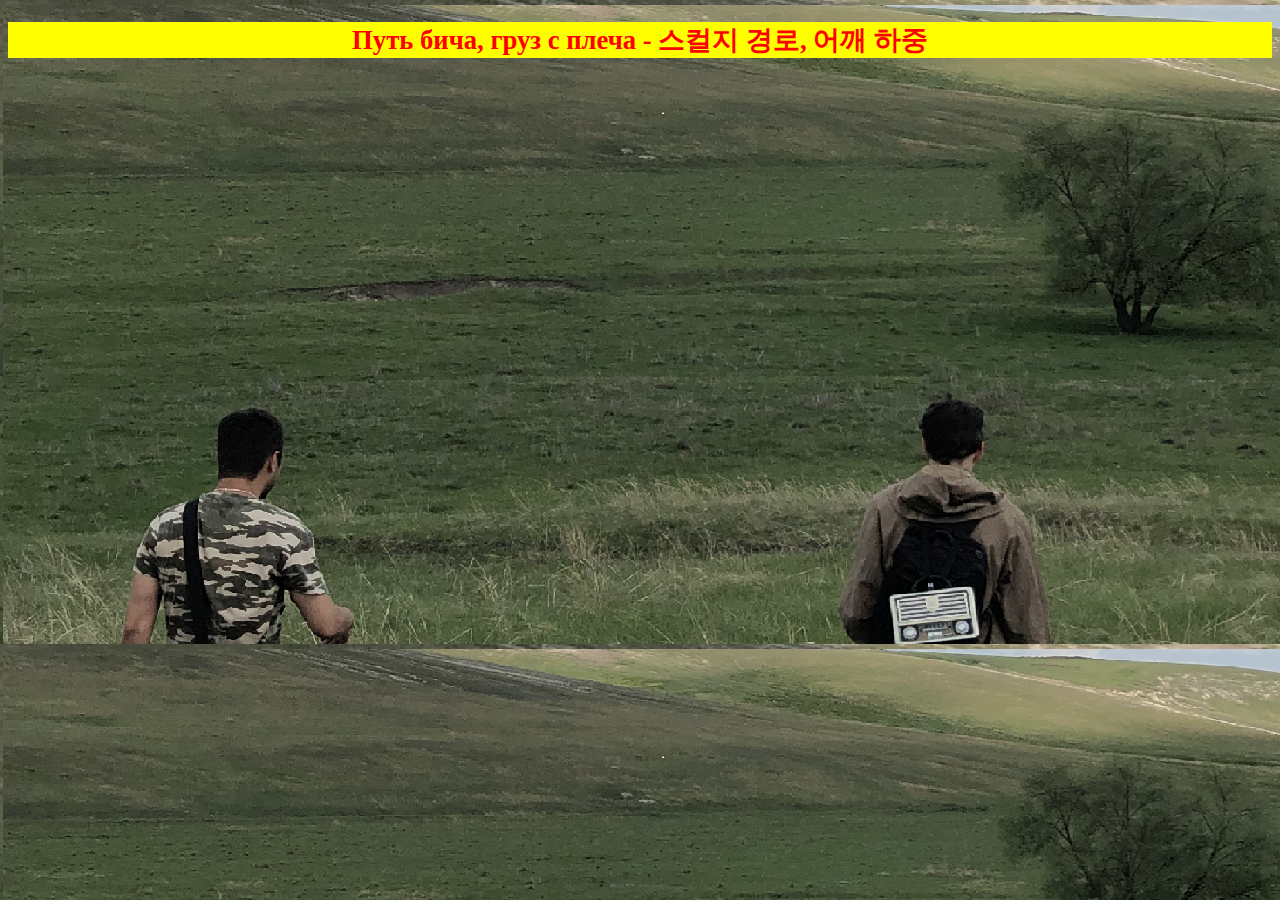
==== index.html @ 762d0f47 "Update index.html" ====
﻿<!DOCTYPE html>
<head> 
 <meta charset="utf-8">
 <h2><center>Путь бича, груз с плеча - 스컬지 경로, 어깨 하중</center></h2>

 <link rel="stylesheet" href="style.css"> 

 <script type="application/javascript" src="script1.js"></script>

</head>

<title> Логово бичей </title>

<body>

</body>
---- style.css ----
﻿h2 {
   font-size: 20pt; 
   color: red; 
   background: yellow; 
}

body {
   background-image: url(background.jpg);
   background-color: green;
}
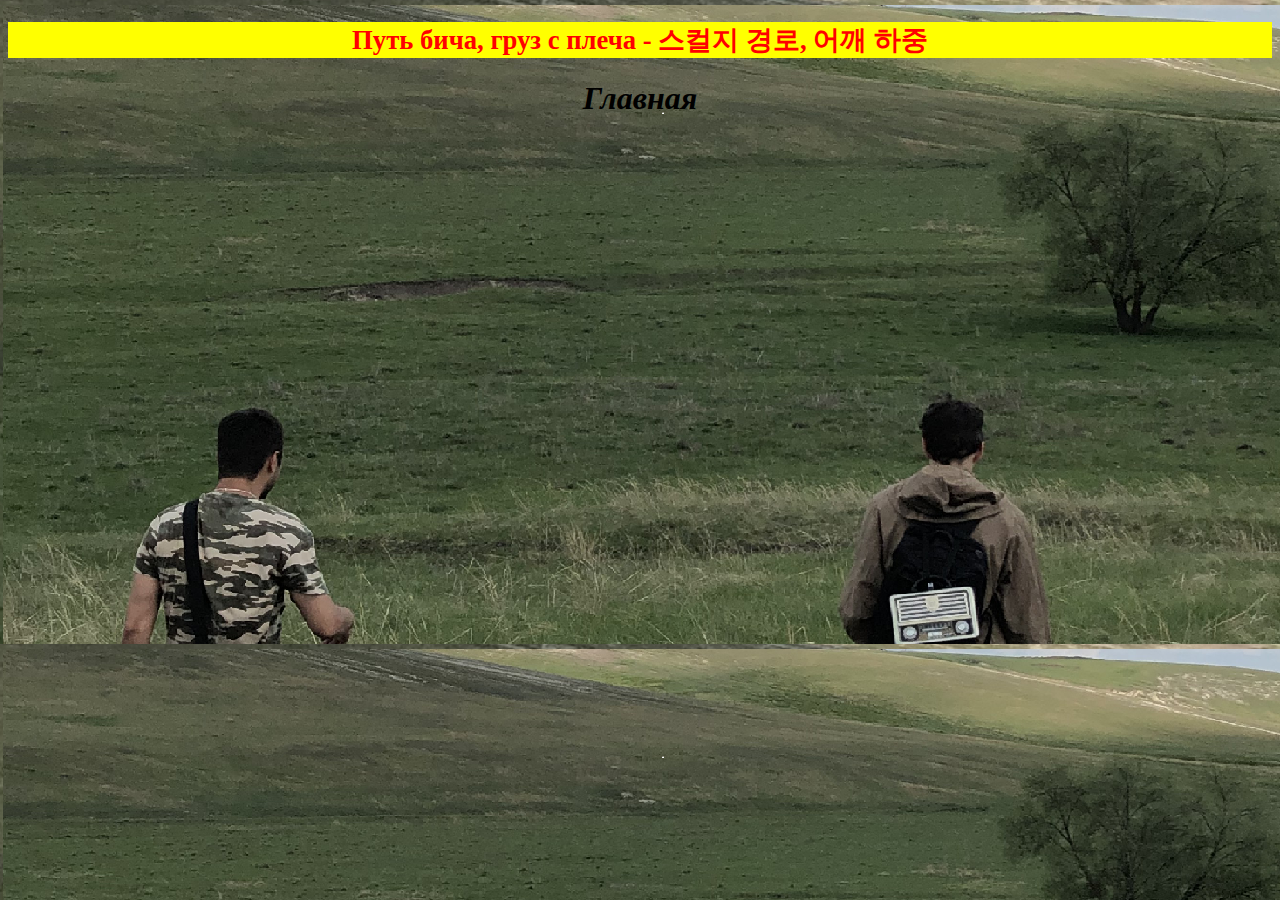
==== commit e85210bb: "Update index.html" ====
--- a/index.html
+++ b/index.html
@@ -12,5 +12,5 @@
 <title> Логово бичей </title>
 
 <body>
-
+ <h1><center><em>Главная</em></center></h1>
 </body>
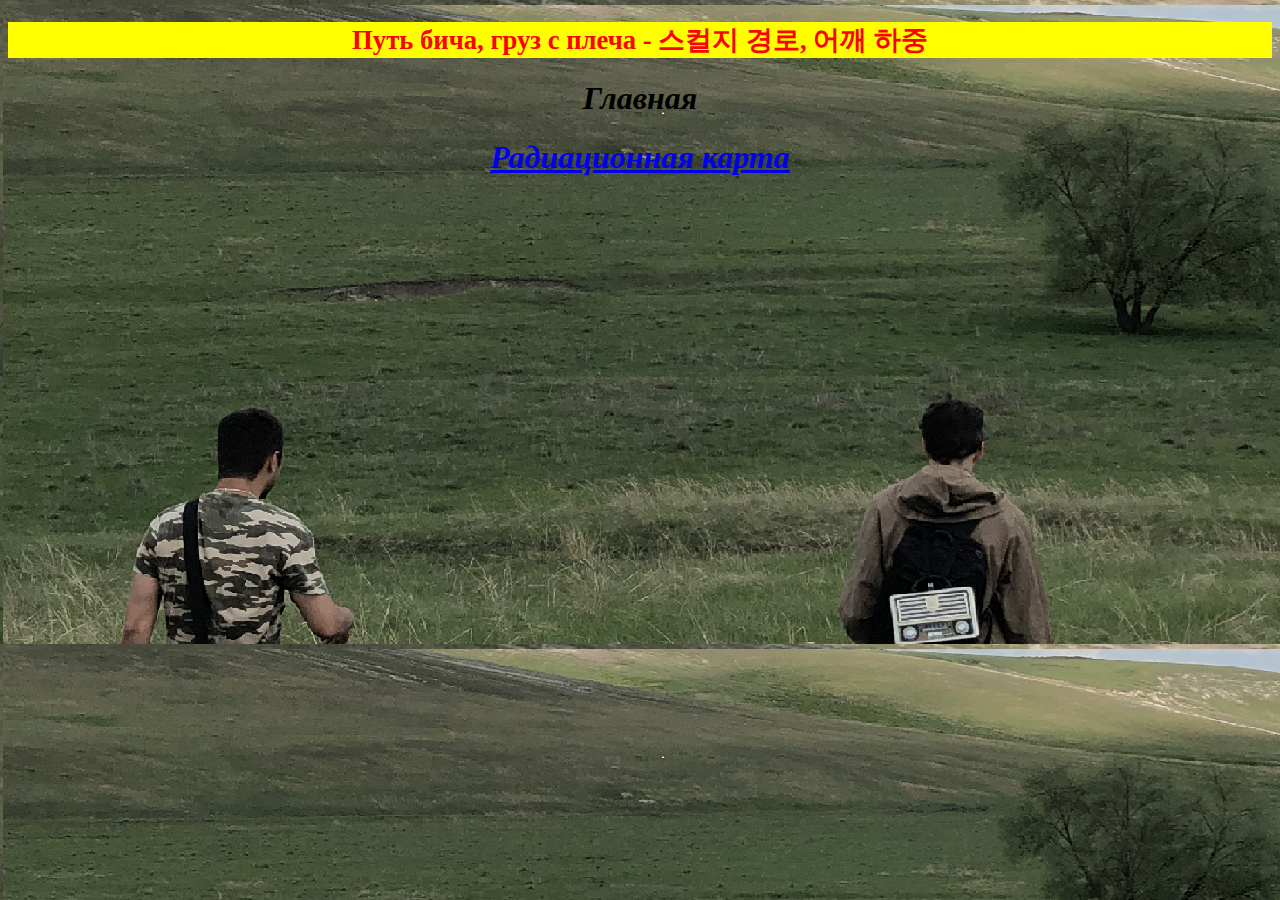
==== commit 4b0fbc85: "Update index.html" ====
--- a/index.html
+++ b/index.html
@@ -13,4 +13,5 @@
 
 <body>
  <h1><center><em>Главная</em></center></h1>
+ <a href = "map.html"><h1><center><em>Радиационная карта</em></center></h1></a>
 </body>
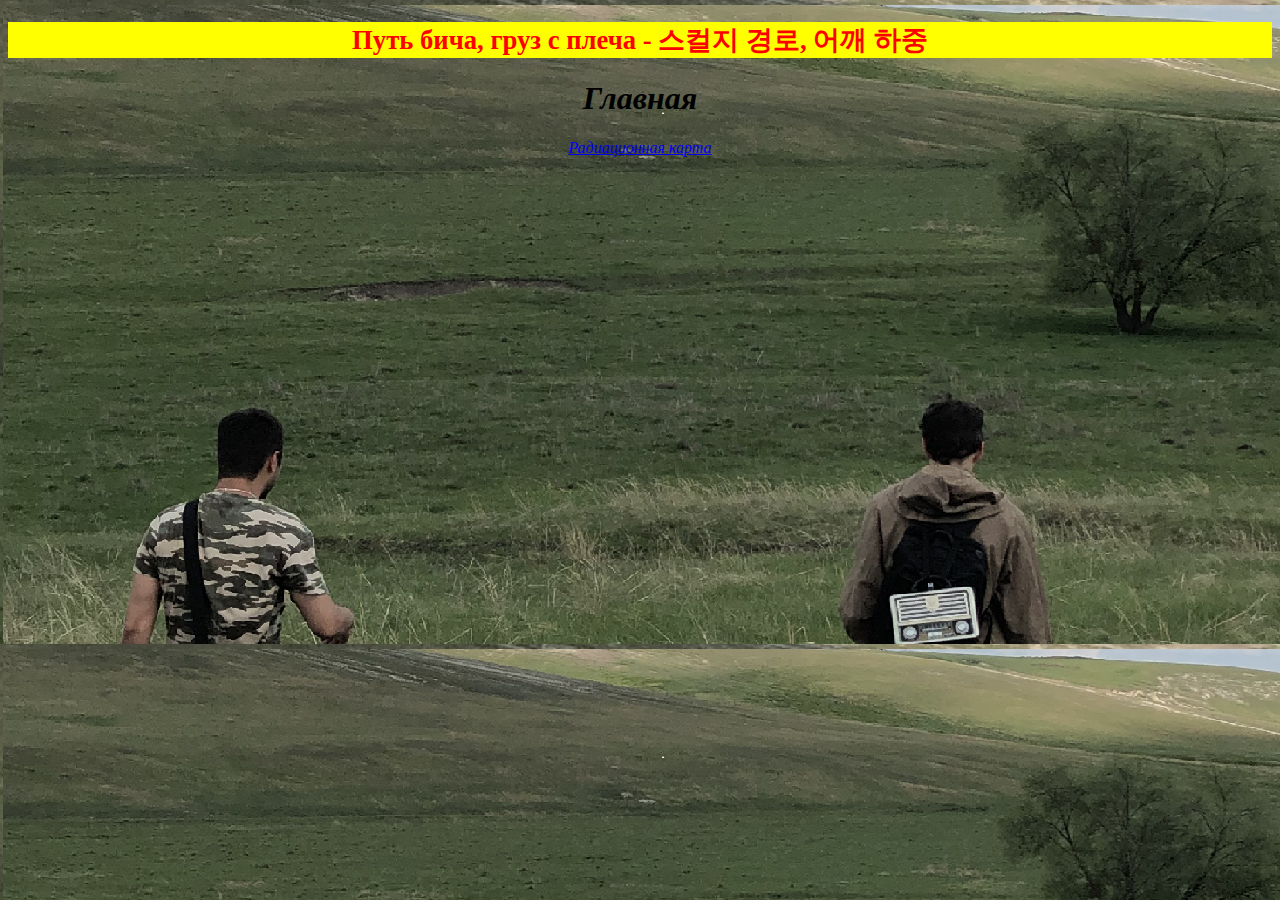
==== commit bec3258c: "Update index.html" ====
--- a/index.html
+++ b/index.html
@@ -13,5 +13,5 @@
 
 <body>
  <h1><center><em>Главная</em></center></h1>
- <a href = "map.html"><h1><center><em>Радиационная карта</em></center></h1></a>
+ <a href = "map.html"><center><em>Радиационная карта</em></center></a>
 </body>
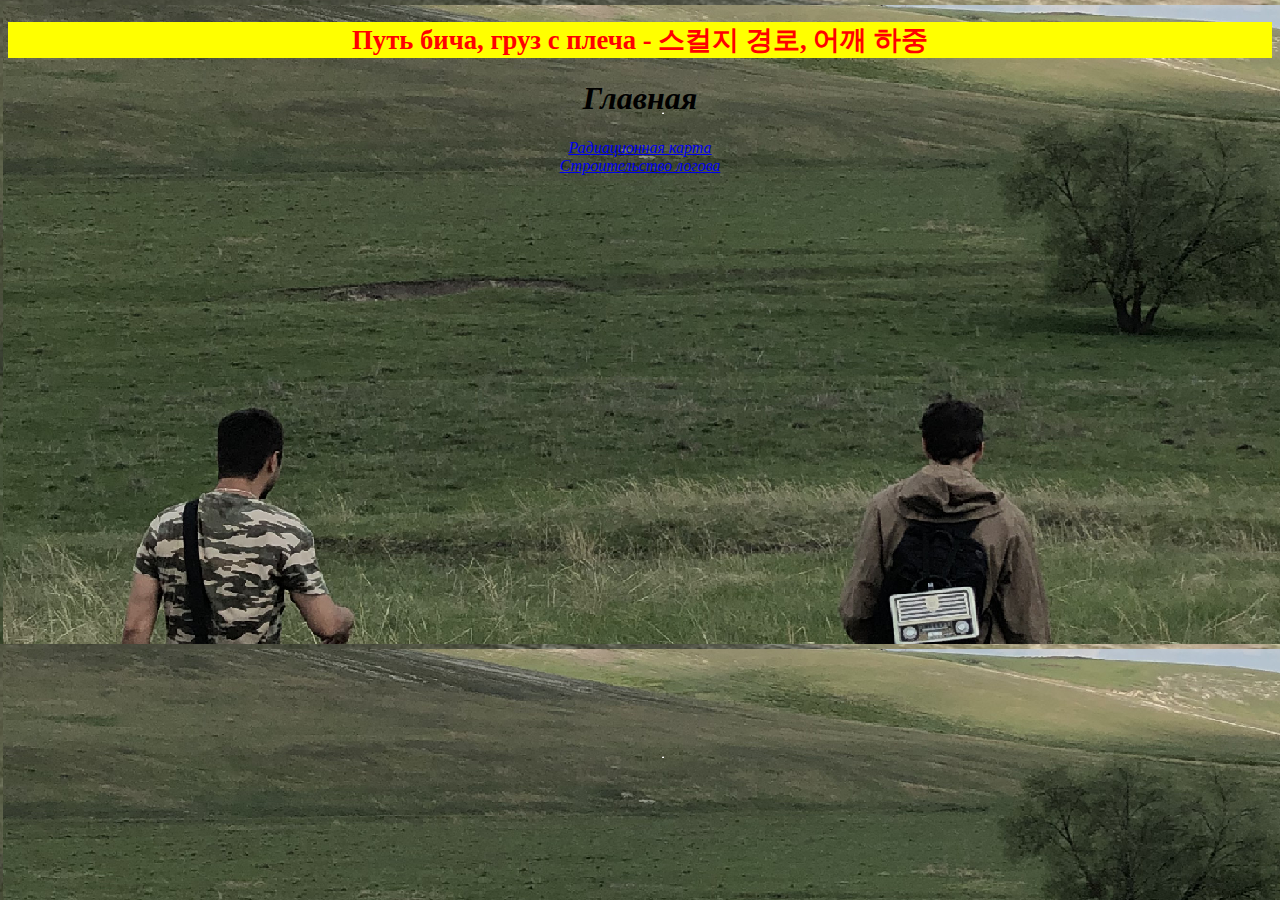
==== commit e3b3a40c: "Update index.html" ====
--- a/index.html
+++ b/index.html
@@ -14,4 +14,5 @@
 <body>
  <h1><center><em>Главная</em></center></h1>
  <a href = "map.html"><center><em>Радиационная карта</em></center></a>
+ <a href = "lair.html"><center><em>Строительство логова</em></center></a>
 </body>
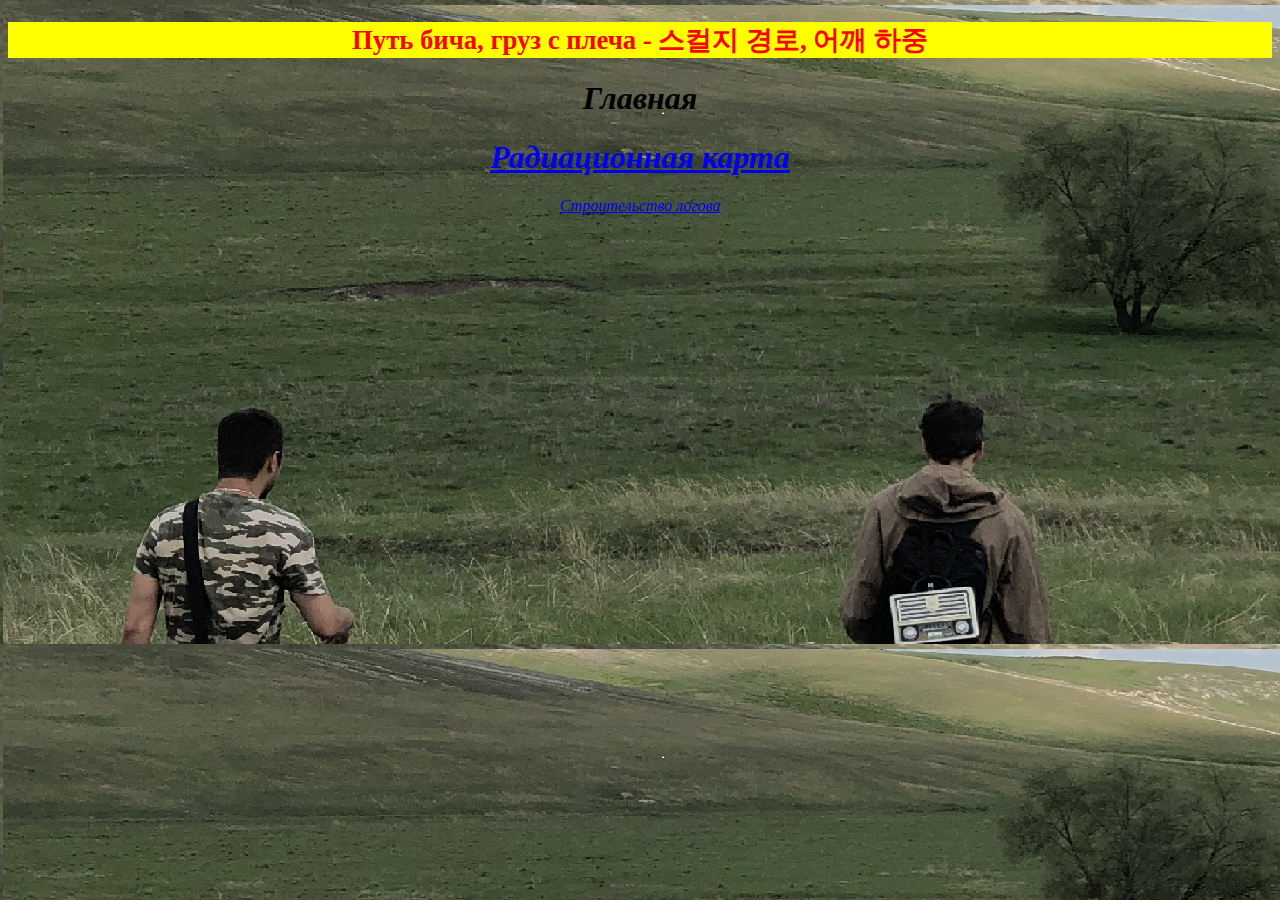
==== commit e9eb38e3: "Update index.html" ====
--- a/index.html
+++ b/index.html
@@ -13,6 +13,6 @@
 
 <body>
  <h1><center><em>Главная</em></center></h1>
- <a href = "map.html"><center><em>Радиационная карта</em></center></a>
+ <a href = "map.html"><center><em><h1>Радиационная карта</h1></em></center></a>
  <a href = "lair.html"><center><em>Строительство логова</em></center></a>
 </body>
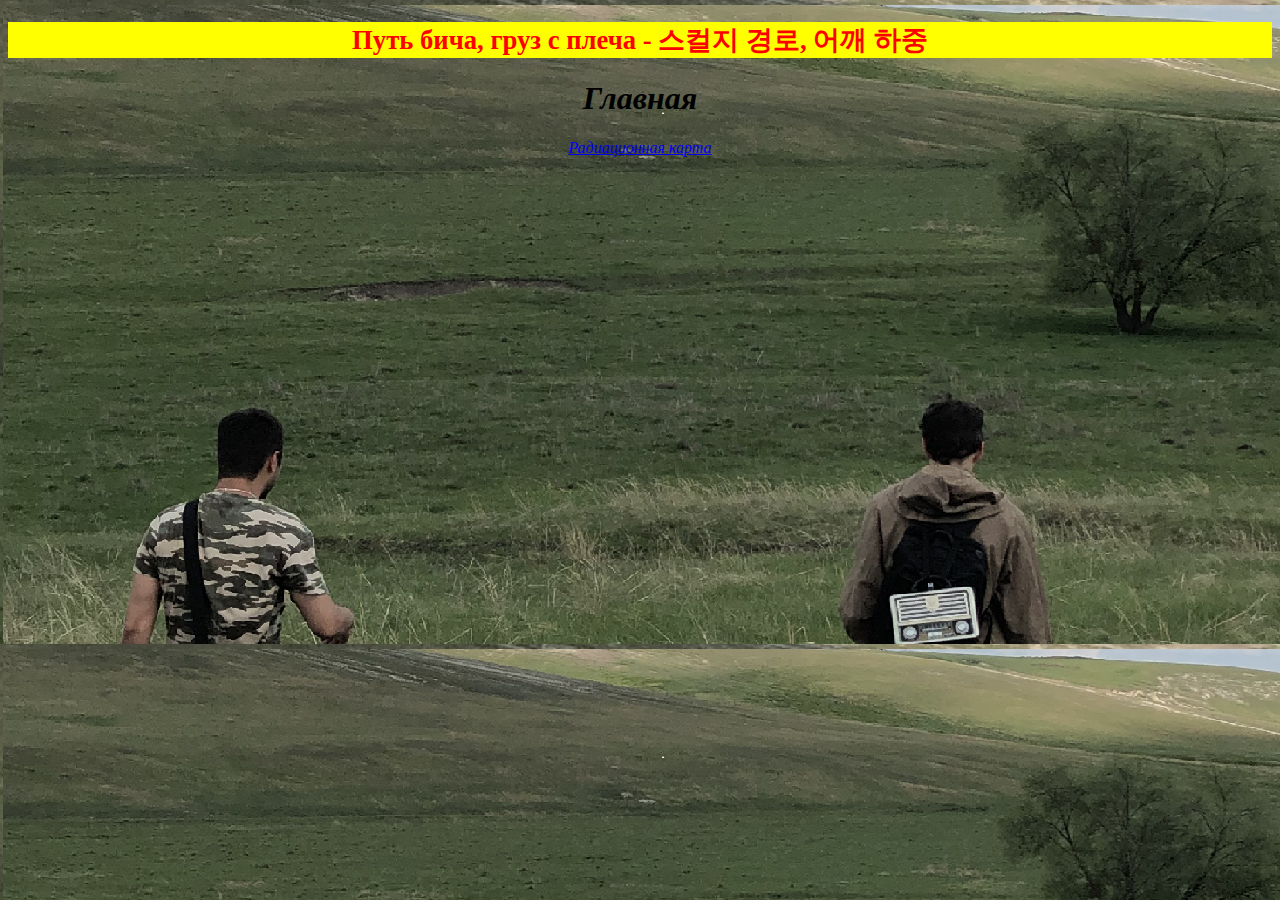
==== commit ccf680dc: "Update index.html" ====
--- a/index.html
+++ b/index.html
@@ -13,6 +13,5 @@
 
 <body>
  <h1><center><em>Главная</em></center></h1>
- <a href = "map.html"><center><em><h1>Радиационная карта</h1></em></center></a>
- <a href = "lair.html"><center><em>Строительство логова</em></center></a>
+ <a href = "map.html"><center><em>Радиационная карта</em></center></a>
 </body>
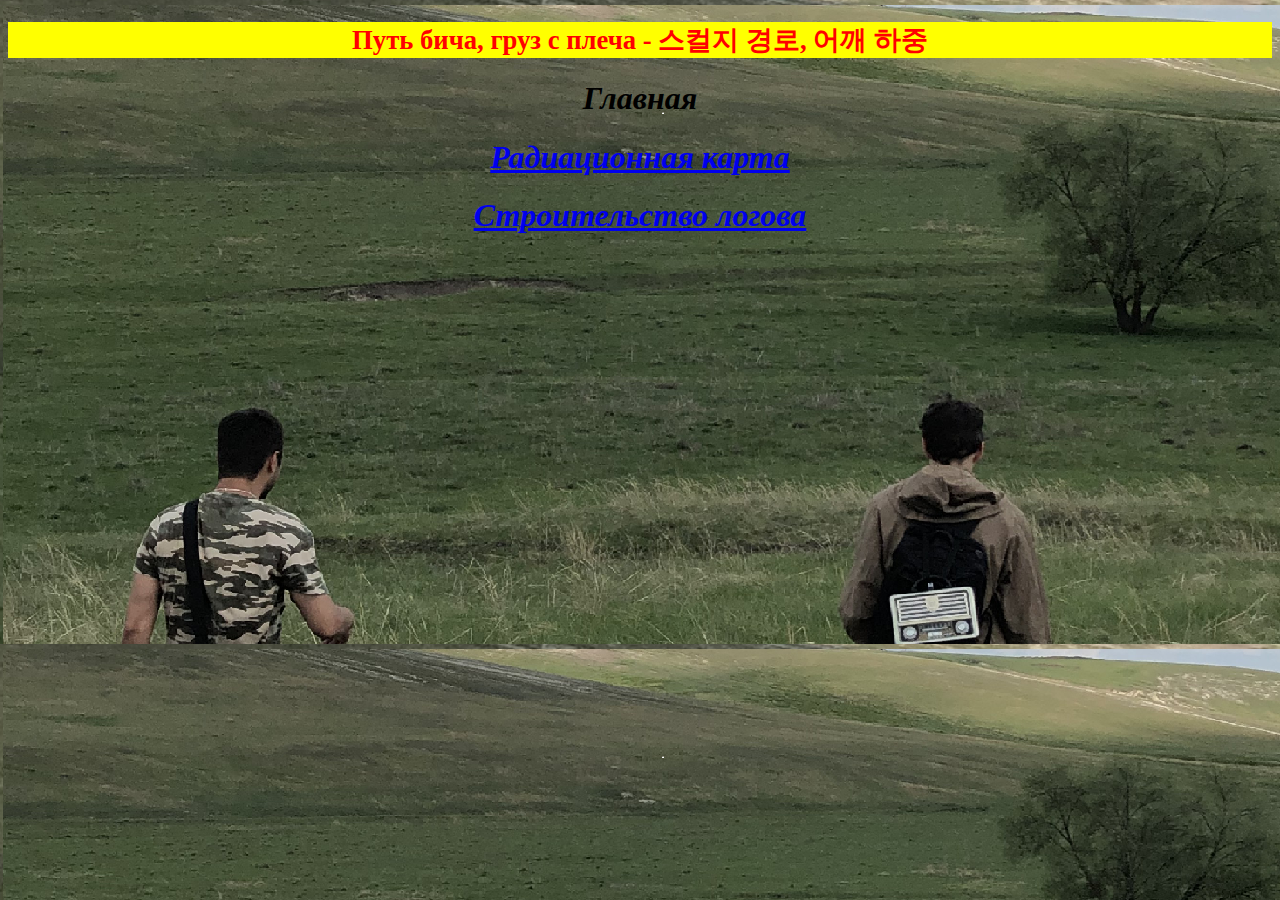
==== commit 57fb63bd: "Update index.html" ====
--- a/index.html
+++ b/index.html
@@ -13,5 +13,6 @@
 
 <body>
  <h1><center><em>Главная</em></center></h1>
- <a href = "map.html"><center><em>Радиационная карта</em></center></a>
+ <a href = "map.html"><center><em><h1>Радиационная карта</h1></em></center></a>
+ <a href = "lair.html"><center><em><h1>Строительство логова</h1></em></center></a>
 </body>
